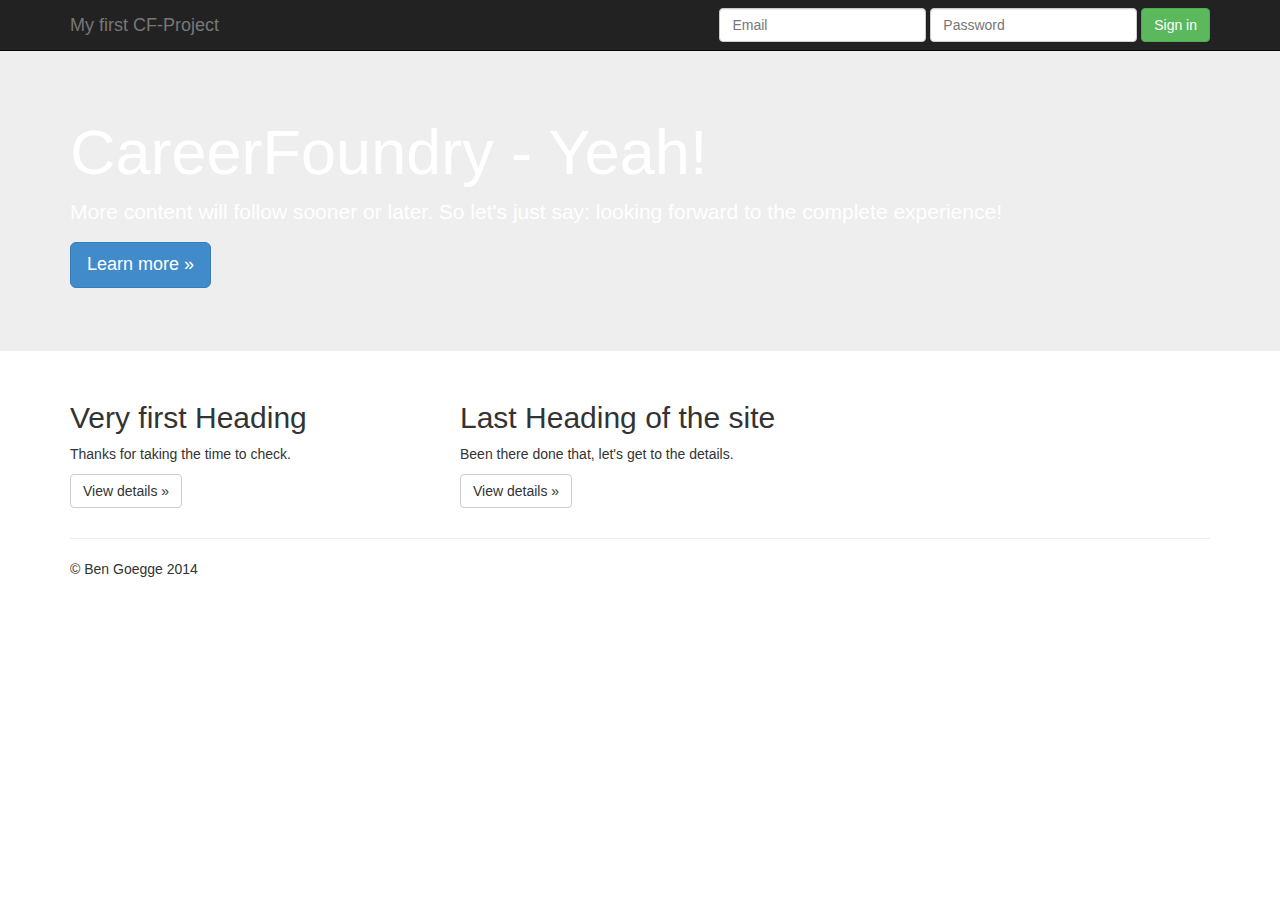
==== about.html @ 0ba9e838 "new about.html" ====
<!DOCTYPE html>
<html lang="en">
  <head>
    <meta charset="utf-8">
    <meta http-equiv="X-UA-Compatible" content="IE=edge">
    <meta name="viewport" content="width=device-width, initial-scale=1.0">
    <meta name="description" content="">
    <meta name="author" content="">
    <link rel="shortcut icon" href="favicon.png">

    <title>Hello World!</title>

    <!-- Bootstrap core CSS -->
    <link href="css/bootstrap.css" rel="stylesheet">

    <!-- Custom styles for this template -->
    <link href="styles.css" rel="stylesheet">

    <!-- Just for debugging purposes. Don't actually copy this line! -->
    <!--[if lt IE 9]><script src="../../docs-assets/js/ie8-responsive-file-warning.js"></script><![endif]-->

    <!-- HTML5 shim and Respond.js IE8 support of HTML5 elements and media queries -->
    <!--[if lt IE 9]>
      <script src="https://oss.maxcdn.com/libs/html5shiv/3.7.0/html5shiv.js"></script>
      <script src="https://oss.maxcdn.com/libs/respond.js/1.3.0/respond.min.js"></script>
    <![endif]-->
  </head>

  <body>

    <div class="navbar navbar-inverse navbar-fixed-top" role="navigation">
      <div class="container">
        <div class="navbar-header">
          <button type="button" class="navbar-toggle" data-toggle="collapse" data-target=".navbar-collapse">
            <span class="sr-only">Toggle navigation</span>
            <span class="icon-bar"></span>
            <span class="icon-bar"></span>
            <span class="icon-bar"></span>
          </button>
          <a class="navbar-brand" href="#">My first CF-Project</a>
        </div>
        <div class="navbar-collapse collapse">
          <form class="navbar-form navbar-right" role="form">
            <div class="form-group">
              <input type="text" name="email" placeholder="Email" class="form-control">
            </div>
            <div class="form-group">
              <input type="password" name="password" placeholder="Password" class="form-control">
            </div>
            <button type="submit" class="btn btn-success">Sign in</button>
          </form>
        </div><!--/.navbar-collapse -->
      </div>
    </div>

    <!-- Main jumbotron for a primary marketing message or call to action -->
    <div class="jumbotron">
      <div class="container">
        <h1>CareerFoundry - Yeah!</h1>
        <p>More content will follow sooner or later. So let's just say: looking forward to the complete experience!</p>
        <p><a class="btn btn-primary btn-lg" role="button">Learn more &raquo;</a></p>
      </div>
    </div>

    <div class="container">
      <!-- Example row of columns -->
      <div class="row">
        <div class="col-md-4">
          <h2>Very first Heading</h2>
          <p>Thanks for taking the time to check. </p>
          <p><a class="btn btn-default" href="#" role="button">View details &raquo;</a></p>
        </div>

        <div class="col-md-4">
          <h2>Last Heading of the site</h2>
          <p>Been there done that, let's get to the details.</p>
          <p><a class="btn btn-default" href="#" role="button">View details &raquo;</a></p>
        </div>
      </div>

      <hr>

      <footer>
        <p>&copy; Ben Goegge 2014</p>
      </footer>
    </div> <!-- /container -->


    <!-- Bootstrap core JavaScript
    ================================================== -->
    <!-- Placed at the end of the document so the pages load faster -->
    <script src="https://code.jquery.com/jquery-1.10.2.min.js"></script>
    <script src="js/bootstrap.min.js"></script>
  </body>
</html>
---- styles.css ----
/* Move down content because we have a fixed navbar that is 50px tall */
body {
  padding-top: 50px;
  padding-bottom: 20px;
}

.jumbotron { 
	background-image: url("http://coach-courses-us.s3.amazonaws.com/attached_files/learning_materials/original/139.png?1397731131"); 
  background-position: 50% 50%; 
  color: white; 
}
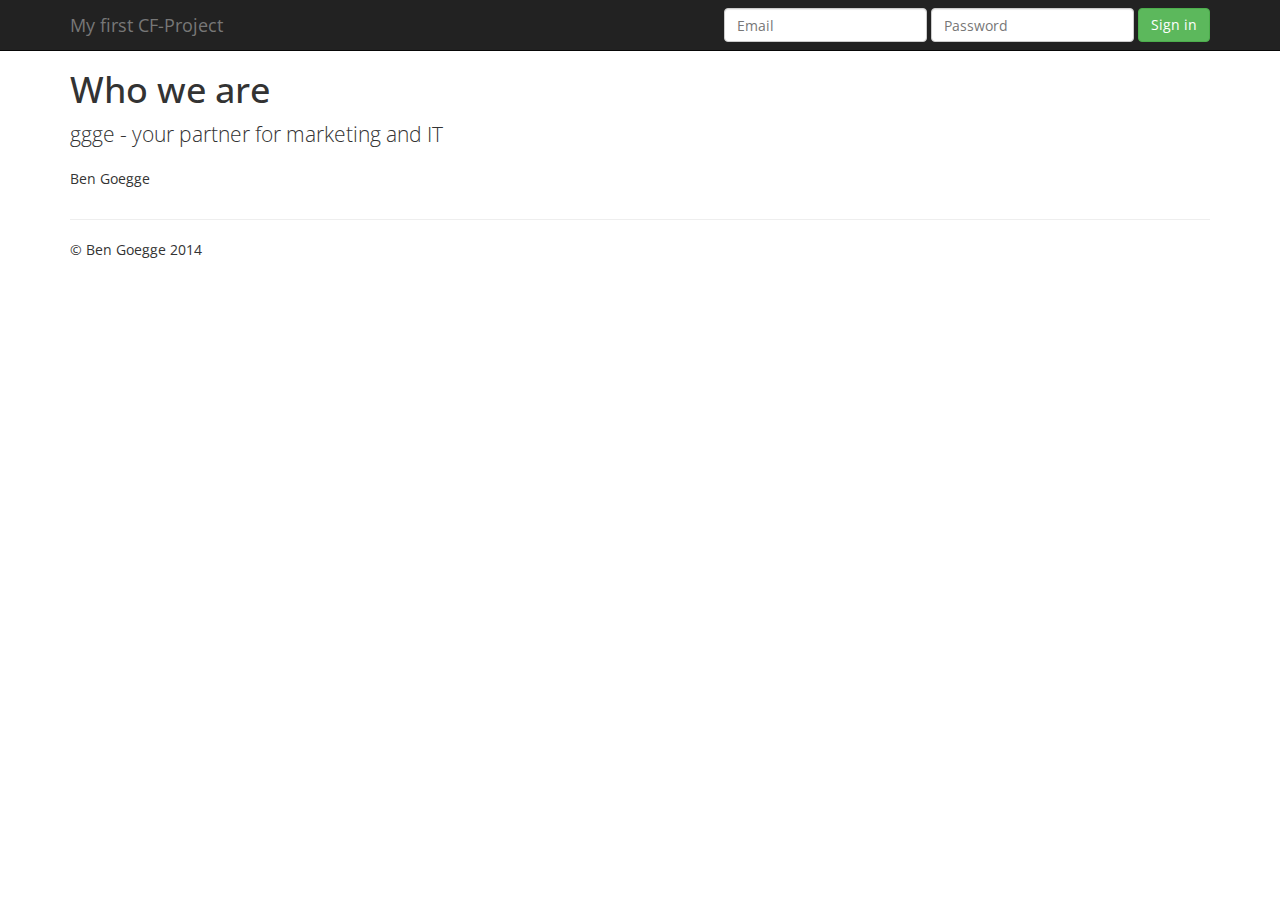
==== commit 7a18b621: "added google fonts in about.html" ====
--- a/about.html
+++ b/about.html
@@ -4,17 +4,19 @@
     <meta charset="utf-8">
     <meta http-equiv="X-UA-Compatible" content="IE=edge">
     <meta name="viewport" content="width=device-width, initial-scale=1.0">
-    <meta name="description" content="">
-    <meta name="author" content="">
+    <meta name="description" content="ggge UG (haftungsbeschr&auml;nkt) offers IT and Marketing solutions for startups and small companies">
+    <meta name="author" content="bnggge">
     <link rel="shortcut icon" href="favicon.png">
 
-    <title>Hello World!</title>
+    <title>About</title>
 
     <!-- Bootstrap core CSS -->
     <link href="css/bootstrap.css" rel="stylesheet">
 
     <!-- Custom styles for this template -->
     <link href="styles.css" rel="stylesheet">
+
+    <link href='http://fonts.googleapis.com/css?family=Open+Sans' rel='stylesheet' type='text/css'>
 
     <!-- Just for debugging purposes. Don't actually copy this line! -->
     <!--[if lt IE 9]><script src="../../docs-assets/js/ie8-responsive-file-warning.js"></script><![endif]-->
@@ -53,30 +55,22 @@
       </div>
     </div>
 
-    <!-- Main jumbotron for a primary marketing message or call to action -->
-    <div class="jumbotron">
-      <div class="container">
-        <h1>CareerFoundry - Yeah!</h1>
-        <p>More content will follow sooner or later. So let's just say: looking forward to the complete experience!</p>
-        <p><a class="btn btn-primary btn-lg" role="button">Learn more &raquo;</a></p>
-      </div>
-    </div>
 
-    <div class="container">
+
+    <div class="container about">
       <!-- Example row of columns -->
+      <h1>Who we are</h2>
+      <p class ="lead">ggge - your partner for marketing and IT</p>
       <div class="row">
         <div class="col-md-4">
-          <h2>Very first Heading</h2>
-          <p>Thanks for taking the time to check. </p>
-          <p><a class="btn btn-default" href="#" role="button">View details &raquo;</a></p>
-        </div>
 
-        <div class="col-md-4">
-          <h2>Last Heading of the site</h2>
-          <p>Been there done that, let's get to the details.</p>
-          <p><a class="btn btn-default" href="#" role="button">View details &raquo;</a></p>
-        </div>
-      </div>
+            <p>
+              Ben Goegge<br>
+
+            </p>
+
+        </div> <!-- col-md-4 -->
+      </div> <!-- row -->
 
       <hr>
 
--- a/styles.css
+++ b/styles.css
@@ -1,11 +1,16 @@
+@import url(http://fonts.googleapis.com/css?family=Open+Sans&subset=latin,latin-ext);
+
+
 /* Move down content because we have a fixed navbar that is 50px tall */
 body {
   padding-top: 50px;
   padding-bottom: 20px;
+
+  font-family: 'Open Sans', sans-serif;
 }
 
-.jumbotron { 
-	background-image: url("http://coach-courses-us.s3.amazonaws.com/attached_files/learning_materials/original/139.png?1397731131"); 
-  background-position: 50% 50%; 
-  color: white; 
+.jumbotron {
+	background-image: url("http://coach-courses-us.s3.amazonaws.com/attached_files/learning_materials/original/139.png?1397731131");
+  background-position: 50% 50%;
+  color: white;
 }
